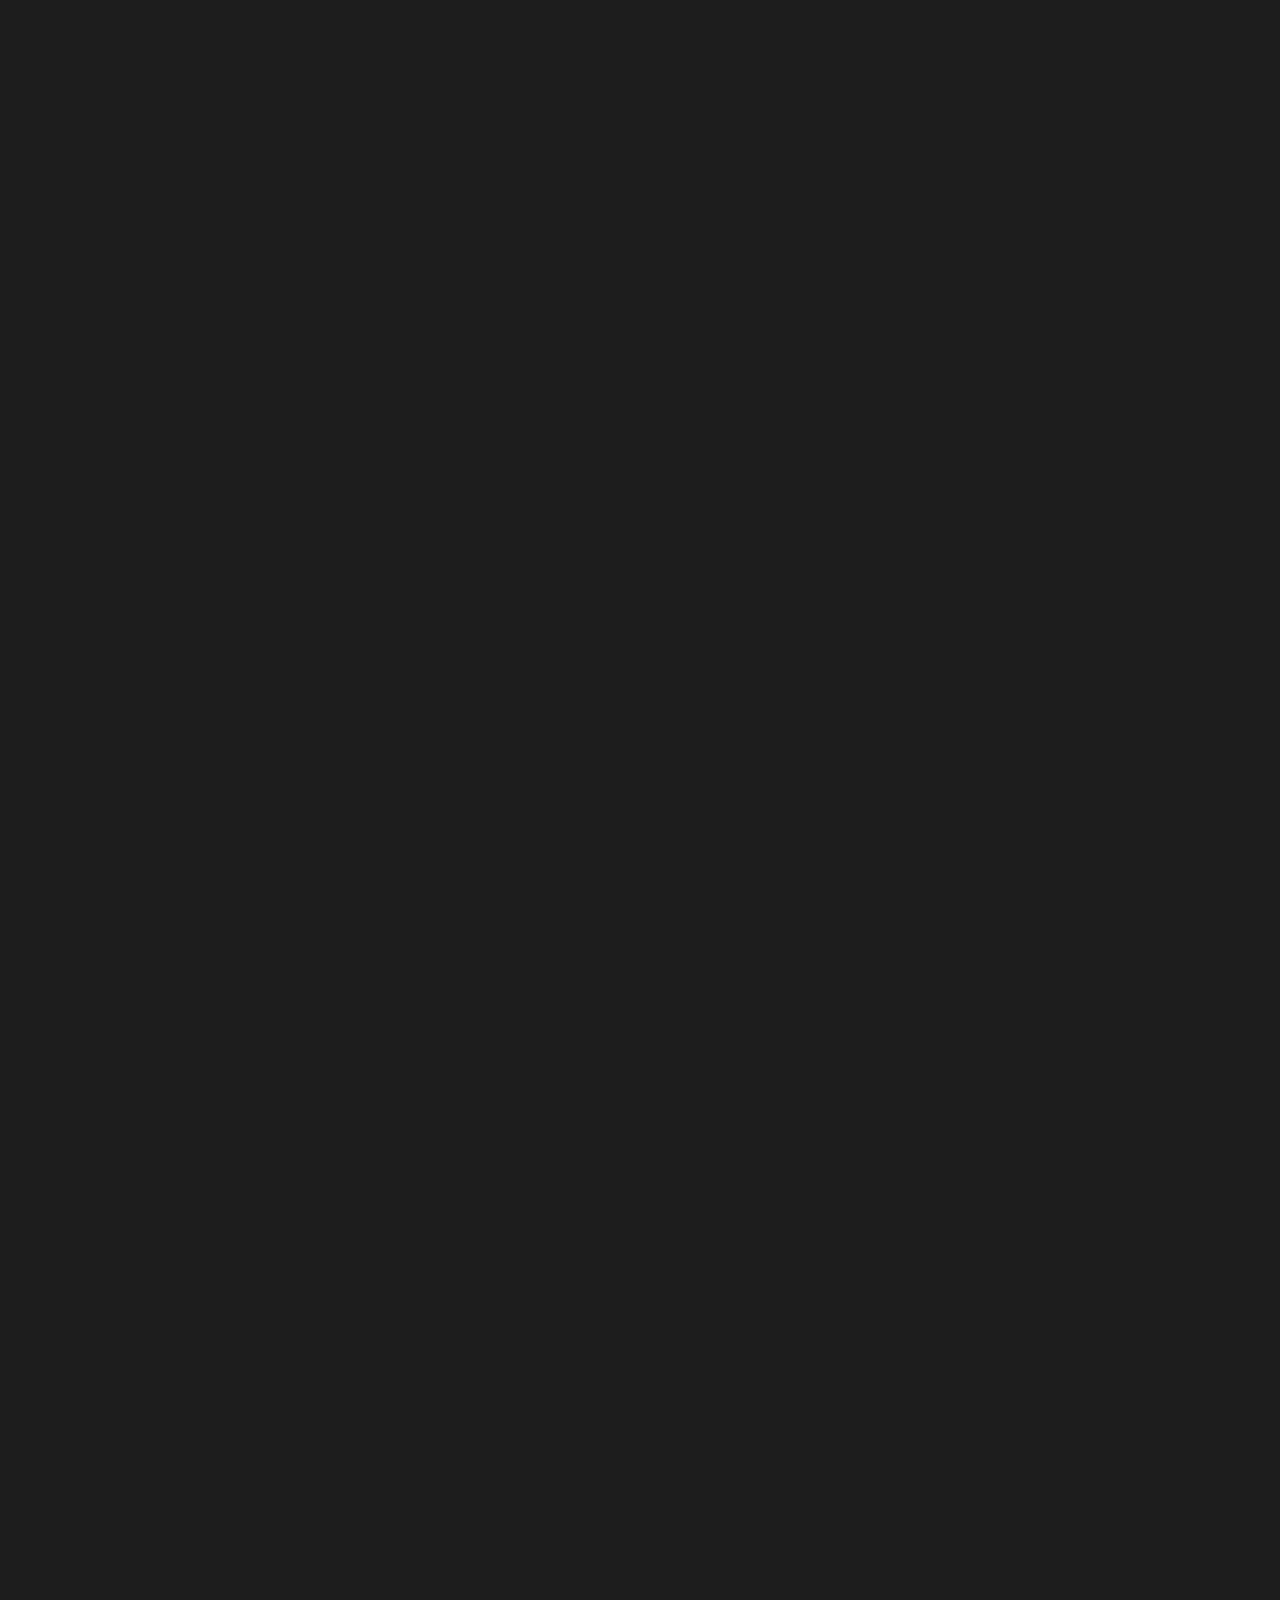
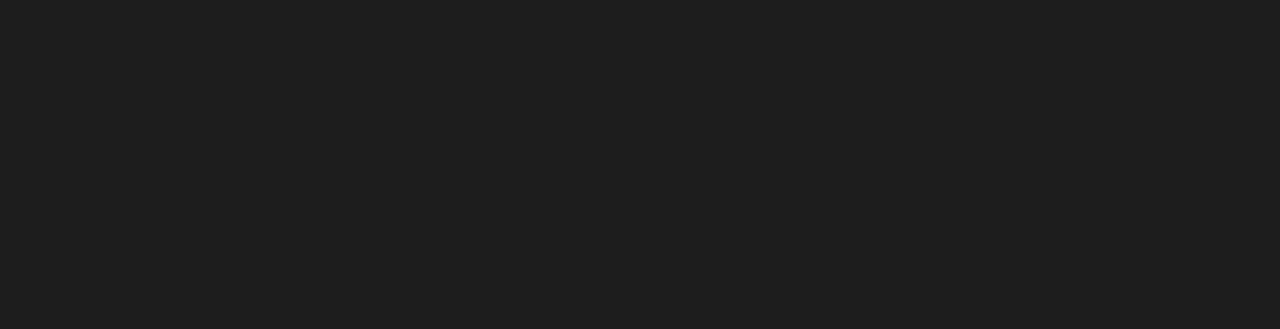
==== index.html @ bb874aba "Index and website setup" ====
<!doctype html>

<html lang="en">
    <head>
        <meta charset="utf-8">
        <meta name="description" content="Bowserinator's Github Page">
        <meta name="author" content="Bowserinator">
        <meta name="viewport" content="width=device-width, initial-scale=1.0">

        <!-- Social meta -->
        <meta property="og:title" content="Bowserinator's Website">
        <meta property="og:description" content="My personal github page for random stuff.">
        <meta property="og:image" content="img/thumbnail.jpg">

        <title>Bowserinator's Website</title>

        <!-- All pages -->
        <!-- CSS -->
        <link href="https://fonts.googleapis.com/css?family=Roboto:300,700" rel="stylesheet">
        <link rel="stylesheet" href="css/main.css">

        <link rel="shortcut icon" href="favicon.ico" type="image/x-icon">
        <link rel="icon" href="favicon.ico" type="image/x-icon">

        <!-- Page specific -->
        <!-- CSS -->
        <link rel="stylesheet" href="css/index.css">
    </head>

    <body>
        <div id="top-part" class="section title-section">
            <div class="title-image">
                <a href="/index.html">
                    <img src="img/logo.png" alt="Logo">
                    <img src="img/logo.png" alt="Logo" class="img-back">
                </a>
            </div>

            <p class="small-title title">HELLOMOUSE</p>
            <p class="main-title title">Bowserinator</p>
            <p class="caption-title title">HOBBYIST PROGRAMER</p>

            <div class="line line1"></div>
            <div class="line line2"></div>

            <div class="card-line">
                <a href="https://github.com/Bowserinator"><img src="img/logos/github.png" alt="github" title="Github" class="card"></a>
                <a href="https://www.youtube.com/channel/UCneFRe-GYie3SCKml2OYaPA"><img src="img/logos/yt.png" alt="youtube" title="Youtube" class="card"></a>
                <img onclick="changeModal('discord')" src="img/logos/discord.png" alt="discord" title="Discord" class="card"></a>
                <img onclick="changeModal('irc')" src="img/logos/irc.png" alt="discord" title="Discord" class="card"></a>

                <br><br><br>
                <p class="title desc">
                    I mostly do javascript
                    and python, and am <i>relatively</i>
                    good at photoshop and graphic design. You can find me on IRC or Discord
                    most of the time.

                    <br><br>
                    <span style="float: right; color: #white; font-size: 24px">- Bowserinator</span>
                </p>
            </div>
        </div>

        <ol class="stuff-container">
            <li class="stuff-card incomplete" onclick="changeModal('incomplete')">
                <img src="img/thumbnail.jpg">
                <p class="inside-img">
                    <b>Useful Stuff</b>
                    <span class="label" style="background-color: lightgrey">Utility</span>
                    <br>
                    Collection of useful stuff
                </p>
            </li>

            <li class="stuff-card">
                <a href="https://www.youtube.com/watch?v=gU-qNFdMbVw&list=PLgJqAvJGXHwOASFh-N96xSVbUHSQzFZSU">
                    <img src="img/thumb/gd.jpg">
                    <p class="inside-img">
                        <b>Geometry Dash Levels</b>
                        <span class="label" style="background-color: lightgreen">Games</span>
                        <br>
                        Some of my GD levels
                    </p>
                </a>
            </li>

            <li class="stuff-card">
                <a href="https://hellomouse.net/comics/">
                    <img src="img/thumb/comic.jpg">
                    <p class="inside-img">
                        <b>Hellomouse Comics</b>
                        <span class="label" style="background-color: gold">Fun</span>
                        <br>
                        Hellomouse comics series by me
                    </p>
                </a>
            </li>


            <li class="stuff-card incomplete" onclick="changeModal('incomplete')">
                <img src="img/thumbnail.jpg">
                <p class="inside-img">
                    <b>Short stories</b>
                    <span class="label" style="background-color: gold">Fun</span>
                    <br>
                    Some short stories by me
                </p>
            </li>

            <li class="stuff-card incomplete" onclick="changeModal('incomplete')">
                <img src="img/thumbnail.jpg">
                <p class="inside-img">
                    <b>Datasets</b>
                    <span class="label" style="background-color: lightgrey">Utility</span>
                    <br>
                    Helpful datasets I found
                </p>
            </li>

            <li class="stuff-card incomplete" onclick="changeModal('incomplete')">
                <img src="img/thumbnail.jpg">
                <p class="inside-img">
                    <b>Random Art</b>
                    <span class="label" style="background-color: lightgrey">Fun</span>
                    <br>
                    Random art I made
                </p>
            </li>

            <li style="color: grey; font-size: 12px; z-index: -100; height: 80px;">
                <br>
                This website first came up  <span id="time1">[Unknown]</span> ago<br>
                The original website first came up  <span id="time2">[Unknown]</span> ago<br><br>
                Bowserinator © <span id="year">2018</span>
                <br><br><br>
            </li>
        </ol>

        <div class="modal" id="modal"></div>

        <script src="js/index.js"></script>
    </body>
</html>
---- css/main.css ----
body {
    margin: 0;
    padding: 0;
    font-family: 'Roboto', sans-serif;
}

.title {
    font-variant: small-caps;
}

button {
    outline: none;
    border: none;
}
button:hover {
    cursor: pointer;
}

.modal {
    width: 25%;
    padding: 20px;
    background-color: white;
    z-index: 9999;

    position: fixed;
    top: 25%;
    left: 37.5%;

    display: none;
    box-shadow: 0px 0px 0px 1000px rgba(0,0,0,0.75);
}

.modal-x {
    background: none;
    float: right;
    font-size: 30px;
}

.brighten-hover: {
    filter: brightness(100%);
    transition: filter 0.2s;
}
.brighten-hover:hover {
    transition: filter 0.2s;
    filter: brightness(110%);
}
.pointer:hover{ cursor: pointer; }

@keyframes rotation {
    from {-webkit-transform: rotate(0deg);}
    to   {-webkit-transform: rotate(359deg);}
}

@keyframes fadeInLeft {
   0% {
      opacity: 0;
      transform: translateX(-20px);
   }
   100% {
      opacity: 1;
      transform: translateX(0);
   }
}
---- css/index.css ----
/* index.html CSS */
@keyframes fadeInLeftLine45Deg {
   0% {
      opacity: 0;
      transform: translateX(-20px) rotate(0deg);
      width: 0;
   }
   100% {
      opacity: 1;
      transform: translateX(0) rotate(-45deg);
      width: 200px;
   }
}



body {
    background-color: #1D1D1D;
    overflow-x: hidden;
}

.section {
    width: 100%;
    height: 600px;
}

.section .small-title,
.section .main-title,
.section .caption-title {
    position: relative;
    left: 34%;
    margin: 0 0 10px 0;

    color: white;
    font-weight: lighter;

    top: 150px;

    opacity: 0;
    animation-name: fadeInLeft;
    animation-duration: 2s;
    animation-delay: 0.5s;
    animation-fill-mode: forwards;
}

.title-section {
    padding-top: 100px;
}
.section .small-title,
.section .caption-title {
    font-size: 18px;
    letter-spacing: 7px;
}
.section .main-title {
    font-size: 90px;
    letter-spacing: 4px;
    left: calc(34% - 8px);
    color: #ffe794;
}

.title-image {
    width: 250px;
    float: left;
    position: fixed;
    left: 10%;
    margin-top: -20px;

    opacity: 0;
    animation-name: fadeInLeft;
    animation-duration: 2s;
    animation-fill-mode: forwards;
}

.title-image img {
    width: 250px;
    position: absolute;

    animation: rotation 120s infinite linear;
    animation-direction: reverse;

    top: 0;
    left: 0;
}

.title-image .img-back {
    z-index: -1;
    animation: rotation 40s infinite ease;
    filter: brightness(50%);
}

.section .line {
    height: 1px;
    top: 90px;
    position: relative;

    opacity: 0;
    animation-name: fadeInLeftLine45Deg;
    animation-duration: 2s;
    animation-delay: 0.5s;
    animation-fill-mode: forwards;
}

.line1 {
    background-color: #ffe786;
    left: calc(20% + 740px);

}
.line2 {
    background-color: #d4c06f;
    left: calc(20% + 760px);
}

.card-line {
    position: fixed;
    left: calc(10% + 30px);
    margin-top: 70px;
    width: 220px;

    opacity: 0;
    animation-name: fadeInLeft;
    animation-duration: 2s;
    animation-delay: 0.3s;
    animation-fill-mode: forwards;
}

.card {
    width: 45px;
    height: 45px;
    float: left;
    margin-right: 9px;
    transition: 0.2s;
    filter: saturate(0%);
    /*box-shadow: 7px 7px 0px 0px #555;*/
}

.card:hover {
    filter: saturate(100%);
    cursor: pointer;
    transition: 0.2s;
}

.desc {
    color: #eee;
    font-size: 19px
}

.stuff-container {
    width: 50%;
    position: absolute;
    left: 33%;
    top: 680px;
    list-style: none;
}

.stuff-card {
    width: 350px;
    float: left;
    margin-right: 20px;
}
.stuff-card a {
    color: white;
    text-decoration: none;
}
.stuff-container li {
    opacity: 0;
    animation: fadeInLeft 0.9s 1;
    animation-fill-mode: forwards;
}
.stuff-card:nth-child(1),
.stuff-card:nth-child(2) {
    animation-delay: 0.5s;
}
.stuff-card:nth-child(3),
.stuff-card:nth-child(4) {
    animation-delay: 0.75s;
}
.stuff-card:nth-child(5),
.stuff-card:nth-child(6) {
    animation-delay: 1s;
}
.stuff-container li:nth-child(7) {
    animation-delay: 1.25s;
}
.stuff-card img {
    width: 350px;
    display: block;
}
.stuff-card .inside-img {
    position: relative;
    padding: 20px;
    background-color: rgba(0, 0, 0, 0.5);
    color: white;

    margin-top: -90px;
    margin-bottom: 30px;
}
.incomplete { filter: saturate(0%); }
.stuff-card:hover { cursor: pointer; }
.stuff-card .label {
    padding: 5px;
    color: black;
    float: right;
}



/* Fix for firefox which has a different font-size */
@-moz-document url-prefix() {
    .section .small-title,
    .section .caption-title {
        font-size: 18px;
    }
    .section .main-title {
        font-size: 80px;
    }
    .desc {
        font-size: 16px;
    }
}
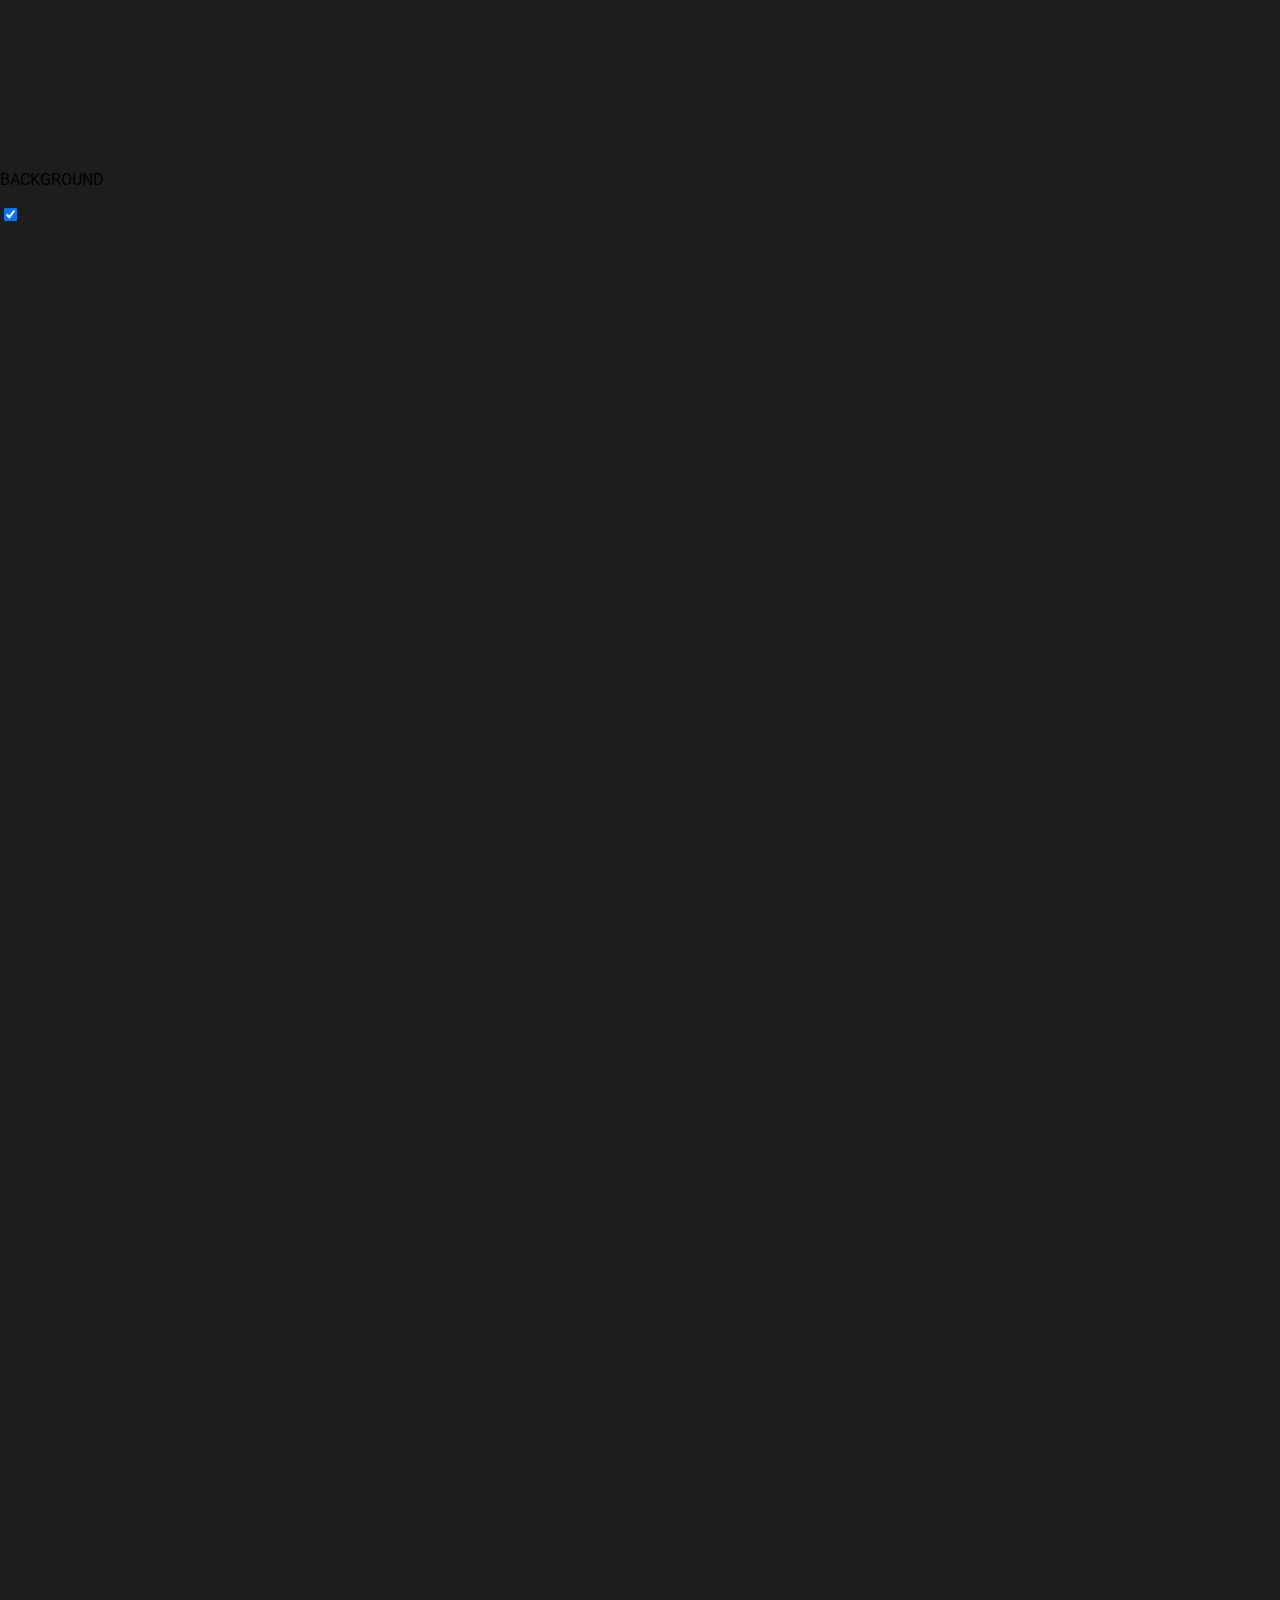
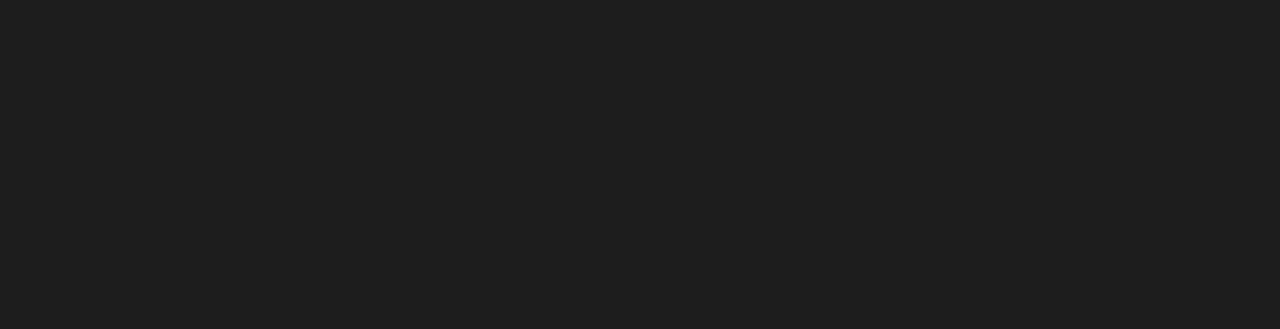
==== commit 6cd62b9f: "Add short story" ====
--- a/index.html
+++ b/index.html
@@ -25,9 +25,20 @@
         <!-- Page specific -->
         <!-- CSS -->
         <link rel="stylesheet" href="css/index.css">
+        <link rel="stylesheet" href="css/background.css">
     </head>
 
     <body>
+        <canvas id="canvas" class="background-canvas"></canvas>
+
+        <div class="bg-slider">
+            <p>BACKGROUND</p>
+            <label class="switch">
+                <input type="checkbox" id="bg-checkbox" checked onclick="backgroundCheck();">
+                    <span class="slider"></span>
+                </label>
+            </div>
+
         <div id="top-part" class="section title-section">
             <div class="title-image">
                 <a href="/index.html">
@@ -38,7 +49,7 @@
 
             <p class="small-title title">HELLOMOUSE</p>
             <p class="main-title title">Bowserinator</p>
-            <p class="caption-title title">HOBBYIST PROGRAMER</p>
+            <p class="caption-title title">HOBBYIST PROGRAMMER</p>
 
             <div class="line line1"></div>
             <div class="line line2"></div>
@@ -98,14 +109,16 @@
             </li>
 
 
-            <li class="stuff-card incomplete" onclick="changeModal('incomplete')">
-                <img src="img/thumbnail.jpg">
-                <p class="inside-img">
-                    <b>Short stories</b>
-                    <span class="label" style="background-color: gold">Fun</span>
-                    <br>
-                    Some short stories by me
-                </p>
+            <li class="stuff-card incomplete">
+                <a href="/short-stories">
+                    <img src="img/thumb/story.jpg">
+                    <p class="inside-img">
+                        <b>Short stories</b>
+                        <span class="label" style="background-color: gold">Fun</span>
+                        <br>
+                        Some short stories by me
+                    </p>
+                </a>
             </li>
 
             <li class="stuff-card incomplete" onclick="changeModal('incomplete')">
@@ -140,5 +153,6 @@
         <div class="modal" id="modal"></div>
 
         <script src="js/index.js"></script>
+        <script src="js/background-n-body.js"></script>
     </body>
 </html>
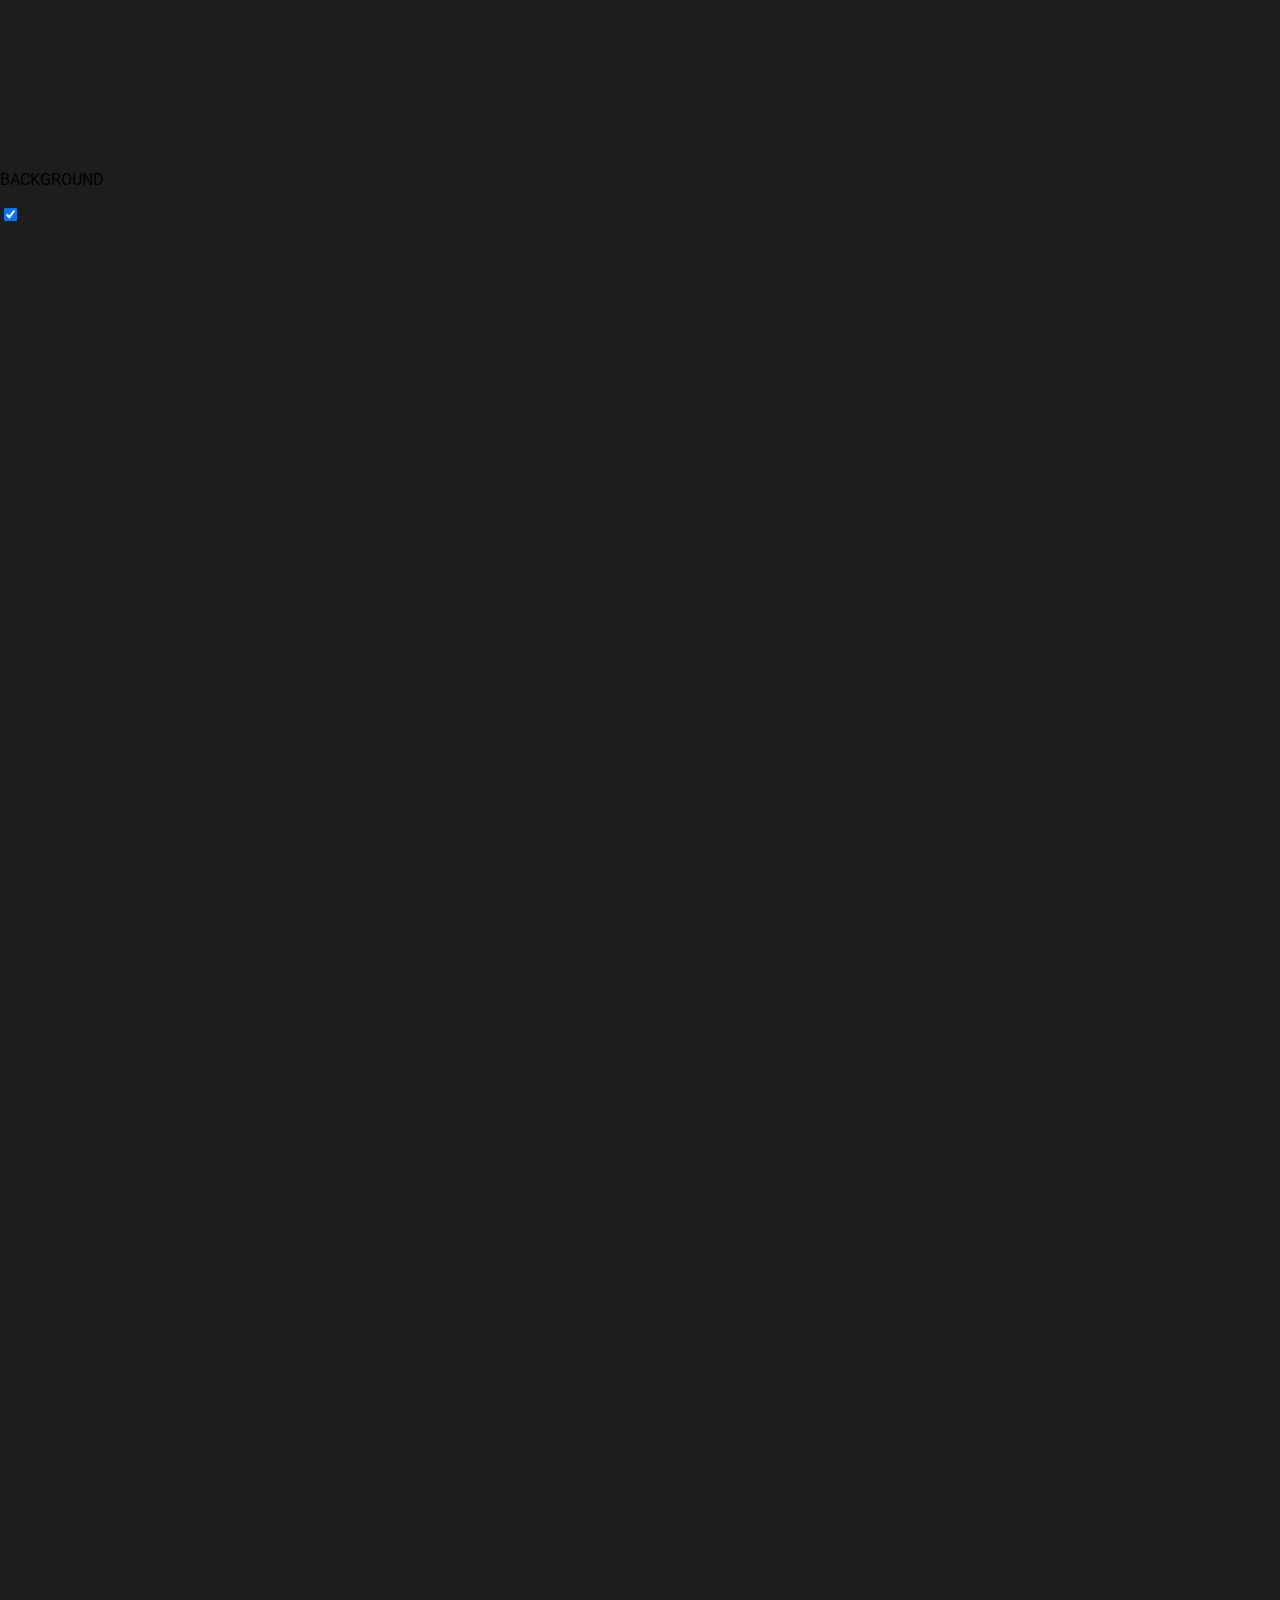
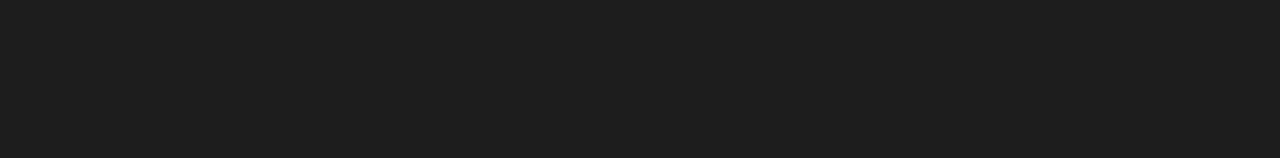
==== commit 711e9ef5: "Rearrange art grid" ====
--- a/index.html
+++ b/index.html
@@ -16,6 +16,7 @@
 
         <!-- All pages -->
         <!-- CSS -->
+        <link rel="stylesheet" href="https://use.fontawesome.com/releases/v5.5.0/css/all.css" integrity="sha384-B4dIYHKNBt8Bc12p+WXckhzcICo0wtJAoU8YZTY5qE0Id1GSseTk6S+L3BlXeVIU" crossorigin="anonymous">
         <link href="https://fonts.googleapis.com/css?family=Roboto:300,700" rel="stylesheet">
         <link rel="stylesheet" href="css/main.css">
 
@@ -55,10 +56,10 @@
             <div class="line line2"></div>
 
             <div class="card-line">
-                <a href="https://github.com/Bowserinator"><img src="img/logos/github.png" alt="github" title="Github" class="card"></a>
-                <a href="https://www.youtube.com/channel/UCneFRe-GYie3SCKml2OYaPA"><img src="img/logos/yt.png" alt="youtube" title="Youtube" class="card"></a>
-                <img onclick="changeModal('discord')" src="img/logos/discord.png" alt="discord" title="Discord" class="card"></a>
-                <img onclick="changeModal('irc')" src="img/logos/irc.png" alt="discord" title="Discord" class="card"></a>
+                <a href="https://github.com/Bowserinator" title="GitHub"><i class="card fab fa-github"></i></a>
+                <a href="#" onclick="changeModal('discord')" title="Discord"><i class="card fab fa-discord"></i></a>
+                <a href="#" onclick="changeModal('irc')"><i class="card fas fa-hashtag"></i></a>
+                <a href="https://www.youtube.com/channel/UCneFRe-GYie3SCKml2OYaPA" title="YouTube"><i class="card fab fa-youtube"></i></a>
 
                 <br><br><br>
                 <p class="title desc">
@@ -109,7 +110,7 @@
             </li>
 
 
-            <li class="stuff-card incomplete">
+            <li class="stuff-card">
                 <a href="/short-stories">
                     <img src="img/thumb/story.jpg">
                     <p class="inside-img">
@@ -131,14 +132,16 @@
                 </p>
             </li>
 
-            <li class="stuff-card incomplete" onclick="changeModal('incomplete')">
-                <img src="img/thumbnail.jpg">
-                <p class="inside-img">
-                    <b>Random Art</b>
-                    <span class="label" style="background-color: lightgrey">Fun</span>
-                    <br>
-                    Random art I made
-                </p>
+            <li class="stuff-card">
+				<a href="/art.html">
+					<img src="img/thumb/art.jpg">
+					<p class="inside-img">
+						<b>Random Art</b>
+						<span class="label" style="background-color: gold">Fun</span>
+						<br>
+						Random art I made
+					</p>
+				</a>
             </li>
 
             <li style="color: grey; font-size: 12px; z-index: -100; height: 80px;">
--- a/css/index.css
+++ b/css/index.css
@@ -129,13 +129,15 @@
     float: left;
     margin-right: 9px;
     transition: 0.2s;
-    filter: saturate(0%);
+    display: block;
+    font-size: 45px;
+    color: #ffe794;
+    cursor: pointer;
     /*box-shadow: 7px 7px 0px 0px #555;*/
 }
 
 .card:hover {
-    filter: saturate(100%);
-    cursor: pointer;
+    color: #fff;
     transition: 0.2s;
 }
 
